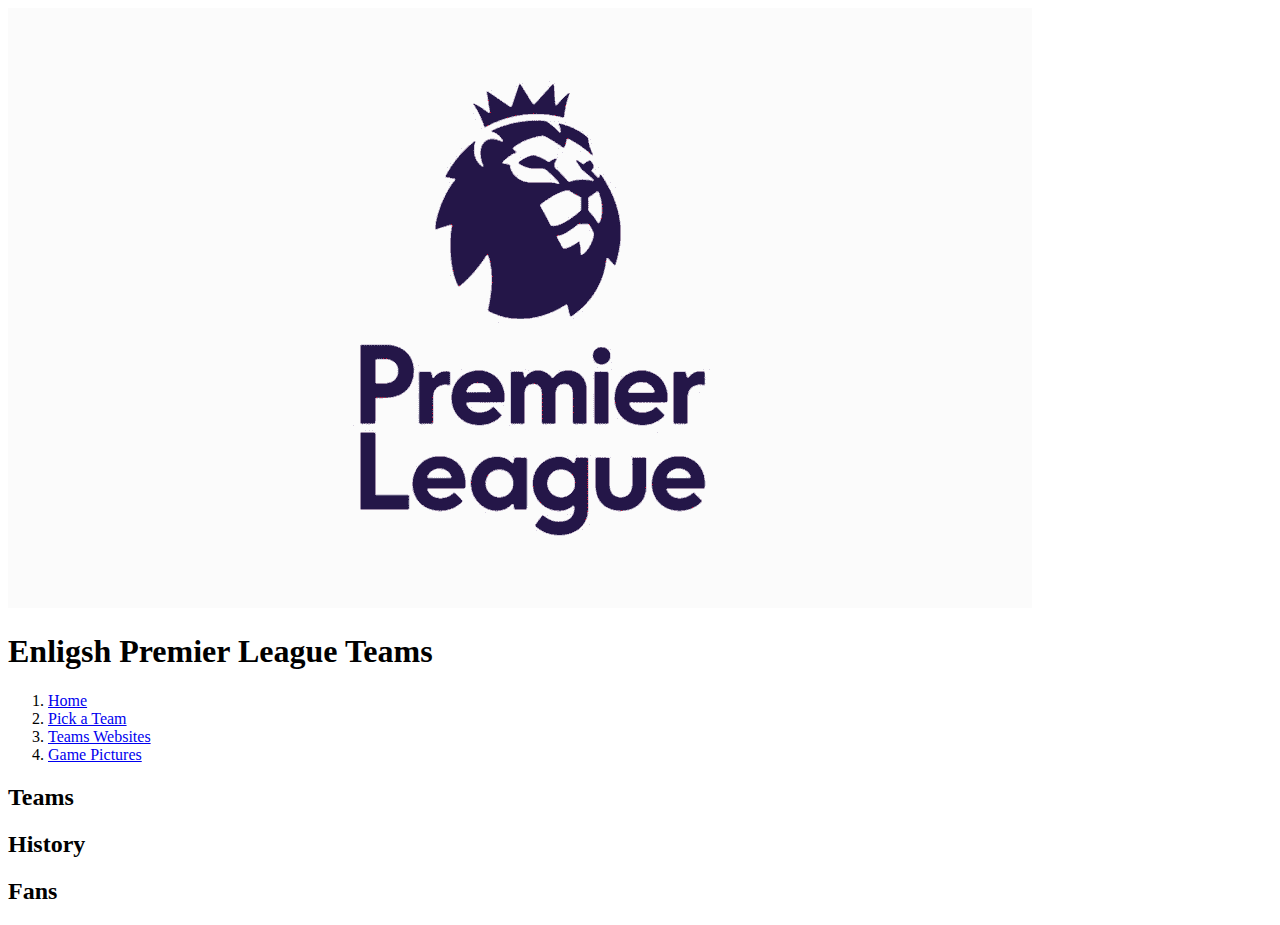
==== index.html @ 0ebc9f2b "pages set up" ====
<!DOCTYPE html>
<html>
    <head>
        <title>EPL Teams</title>
    </head>

    <body>
        <img src="/Premier-League-logo.png" alt="Premier League Logo">
        <h1>Enligsh Premier League Teams</h1>

        <nav class="pages">
            <ol>
                <li><a href="index.html">Home</a></li>
                <li><a href="team.html" target="_blank">Pick a Team</a></li>
                <li><a href="teamweb.html" target="_blank">Teams Websites</a></li>
                <li><a href="media.html" target="_blank">Game Pictures</a></li>
            </ol>
        </nav>

        <div>
            <h2>Teams</h2>
        </div>

        <div>
            <h2>History</h2>
        </div>

        <div>
            <h2>Fans</h2>
        </div>
    </body>

</html>
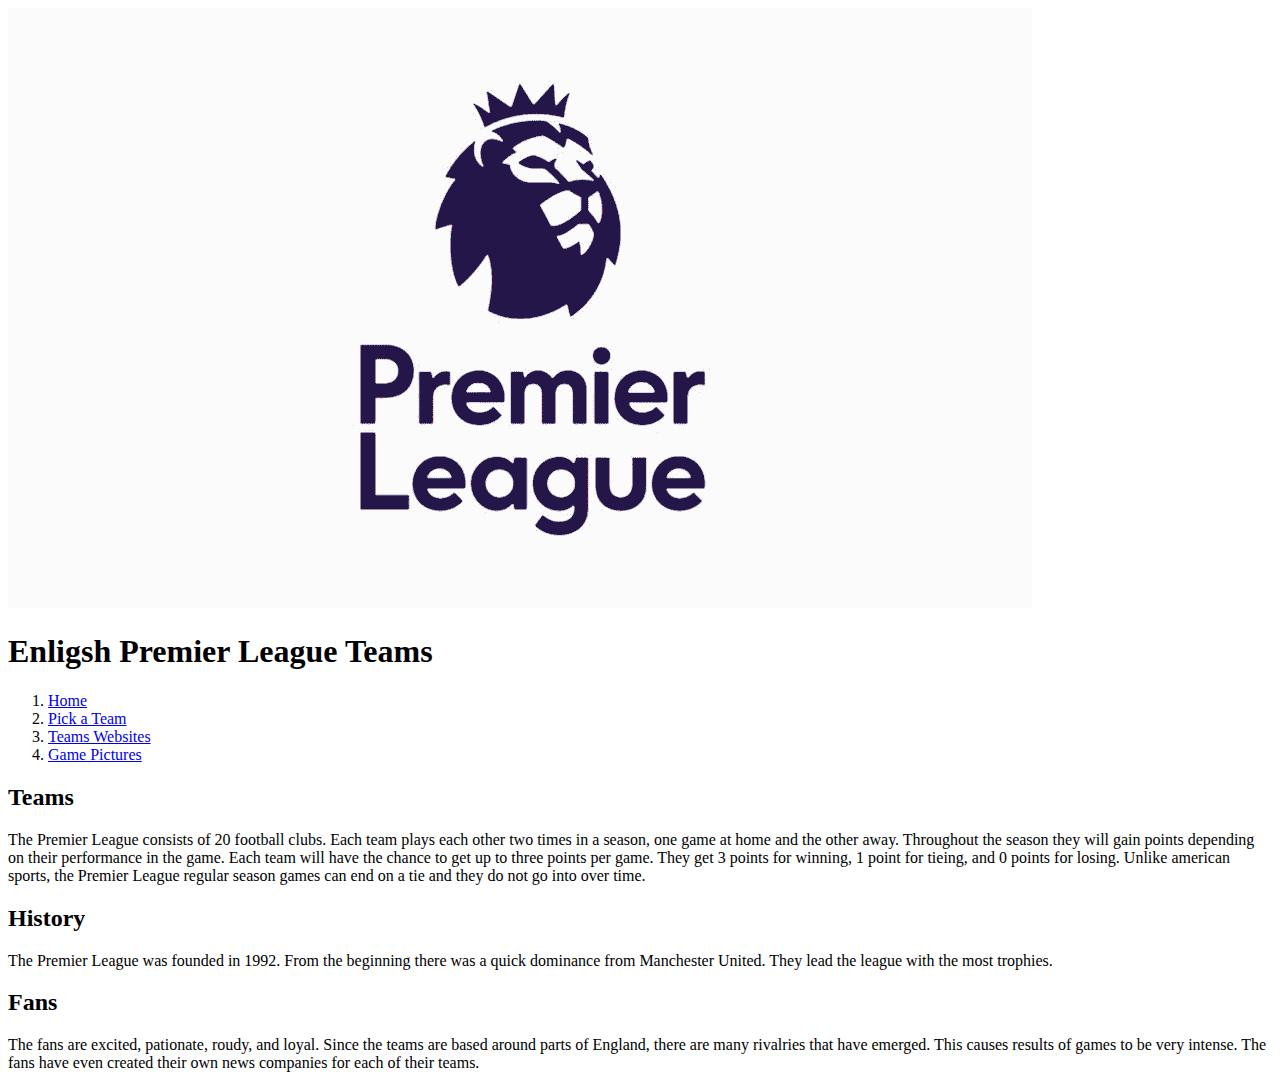
==== commit dffd47bb: "adding css" ====
--- a/index.html
+++ b/index.html
@@ -1,6 +1,7 @@
 <!DOCTYPE html>
 <html>
     <head>
+        <link rel="stylesheet" href="style.css">
         <title>EPL Teams</title>
     </head>
 
@@ -19,14 +20,22 @@
 
         <div>
             <h2>Teams</h2>
+            <p>The Premier League consists of 20 football clubs. Each team plays each other two times in a season, one game at home and the other away.
+                Throughout the season they will gain points depending on their performance in the game. Each team will have the chance to get up to three
+                points per game. They get 3 points for winning, 1 point for tieing, and 0 points for losing. Unlike american sports, the Premier League regular season games
+                can end on a tie and they do not go into over time.
+            </p>
         </div>
 
         <div>
             <h2>History</h2>
+            <p>The Premier League was founded in 1992. From the beginning there was a quick dominance from Manchester United. They lead the league with the most trophies.</p>
         </div>
 
         <div>
             <h2>Fans</h2>
+            <p>The fans are excited, pationate, roudy, and loyal. Since the teams are based around parts of England, there are many rivalries that have emerged.
+                This causes results of games to be very intense. The fans have even created their own news companies for each of their teams.</p>
         </div>
     </body>
 
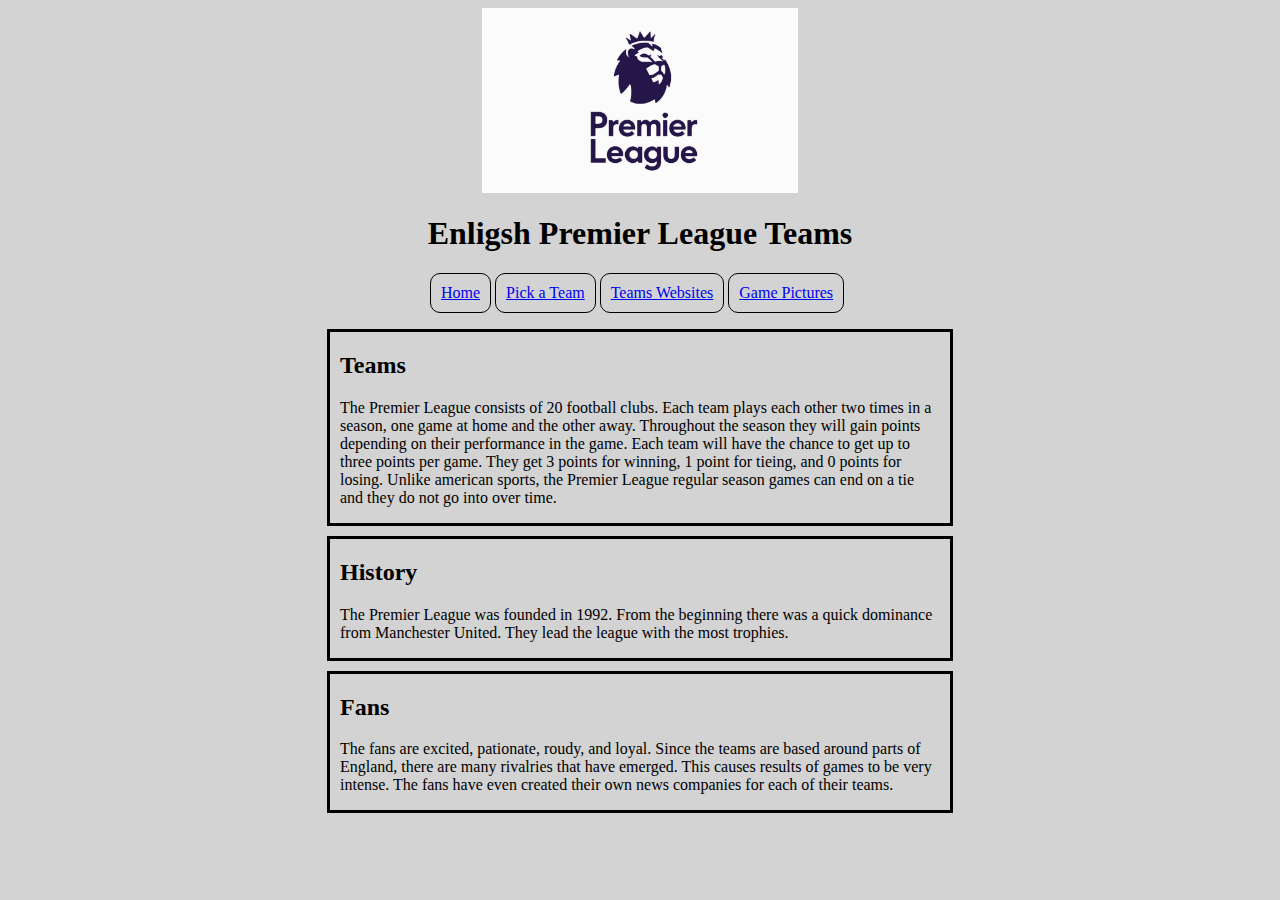
==== commit 21088b48: "finishing css" ====
--- a/index.html
+++ b/index.html
@@ -6,19 +6,19 @@
     </head>
 
     <body>
-        <img src="/Premier-League-logo.png" alt="Premier League Logo">
-        <h1>Enligsh Premier League Teams</h1>
+        <img id="logo" src="/Premier-League-logo.png" alt="Premier League Logo">
+        <h1 class="title">Enligsh Premier League Teams</h1>
 
         <nav class="pages">
             <ol>
                 <li><a href="index.html">Home</a></li>
-                <li><a href="team.html" target="_blank">Pick a Team</a></li>
-                <li><a href="teamweb.html" target="_blank">Teams Websites</a></li>
-                <li><a href="media.html" target="_blank">Game Pictures</a></li>
+                <li><a href="team.html" >Pick a Team</a></li>
+                <li><a href="teamweb.html">Teams Websites</a></li>
+                <li><a href="media.html">Game Pictures</a></li>
             </ol>
         </nav>
 
-        <div>
+        <div id="paragraph">
             <h2>Teams</h2>
             <p>The Premier League consists of 20 football clubs. Each team plays each other two times in a season, one game at home and the other away.
                 Throughout the season they will gain points depending on their performance in the game. Each team will have the chance to get up to three
@@ -27,12 +27,12 @@
             </p>
         </div>
 
-        <div>
+        <div id="paragraph">
             <h2>History</h2>
             <p>The Premier League was founded in 1992. From the beginning there was a quick dominance from Manchester United. They lead the league with the most trophies.</p>
         </div>
 
-        <div>
+        <div id="paragraph">
             <h2>Fans</h2>
             <p>The fans are excited, pationate, roudy, and loyal. Since the teams are based around parts of England, there are many rivalries that have emerged.
                 This causes results of games to be very intense. The fans have even created their own news companies for each of their teams.</p>
--- a/style.css
+++ b/style.css
@@ -0,0 +1,76 @@
+.title{
+    text-align: center;
+}
+
+.whole{
+    background-color: blanchedalmond;
+}
+
+#paragraph {
+    margin: 0 auto;
+    width: 600px;
+    margin-bottom: 10px;
+    border: black solid;
+    padding: 0px 10px 0px;
+}
+
+#logo{
+    display: block;
+    margin-left: auto;
+    margin-right: auto;
+    width: 25%;
+}
+
+li{
+    display: inline-block;
+    padding: 10px;
+    border: solid black;
+    border-radius: 10px;
+    border-width: 1px;
+
+
+}
+
+li a:hover{
+    background-color: rgb(175, 175, 175)  ;
+    width: 10px;
+}
+
+a:visited{
+    color: blue;
+}
+
+nav{
+    width: 500px;
+    margin: auto;
+}
+
+body{
+    background-color: lightgray;
+}
+
+form{
+    width: 300px;
+    margin: auto;
+}
+
+img{
+    width: 200px;
+    margin: auto;
+}
+
+#teamlogo{
+    text-align: center;
+    width: 800px;
+    margin: 80px auto;
+    background-color: white;
+}
+
+.action{
+    text-align: center;
+    margin-top: 100px;
+}
+
+#pic{
+    width: 50%;
+}
